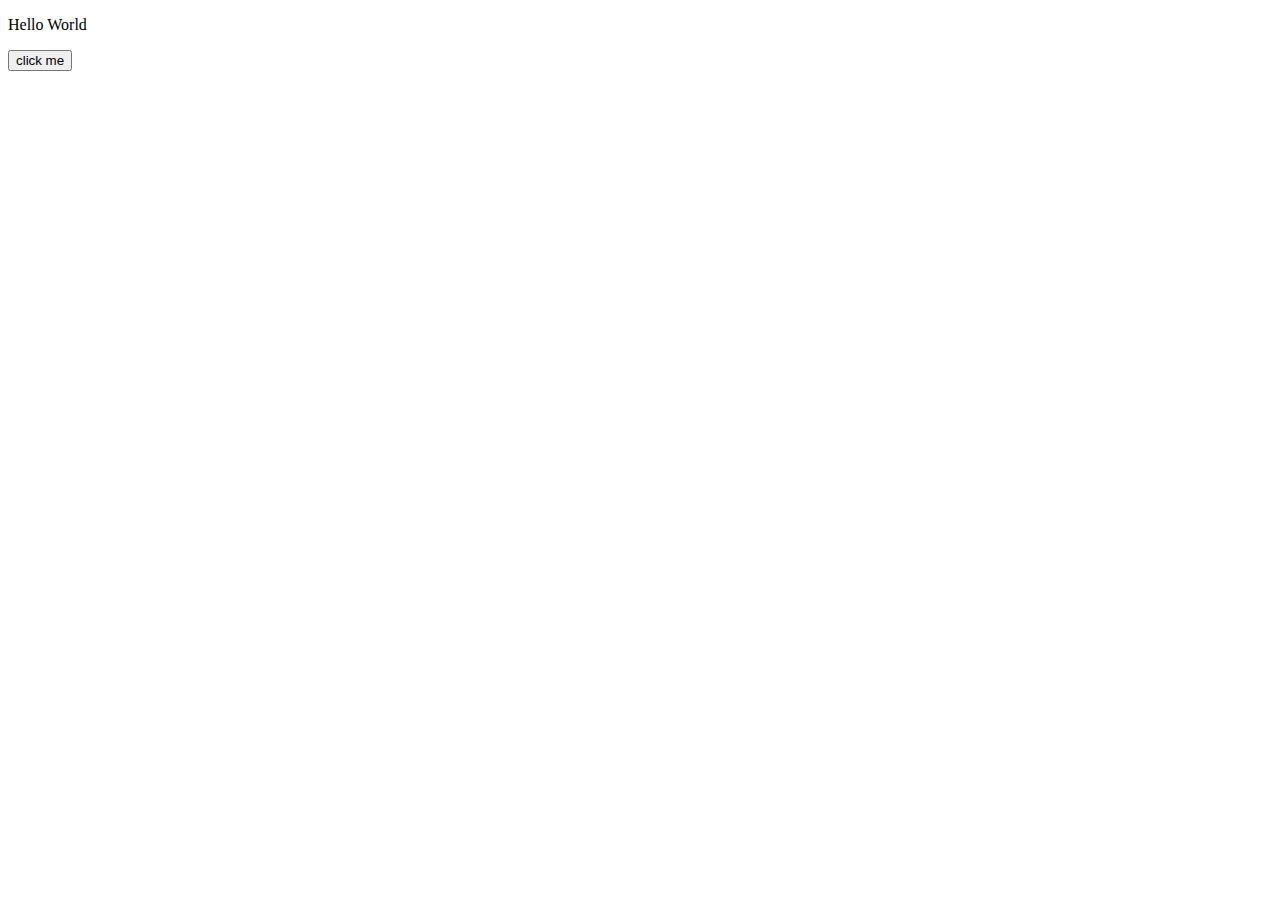
==== index.html @ d2f565fe "i created hello world and button with contend" ====
<!DOCTYPE html>
    <head>
        <title>
            Main Page
        </title>
    </head>
    <body>
        <p>
            Hello World
        </p>
        <button>
            click me
        </button>
    </body>
</html>
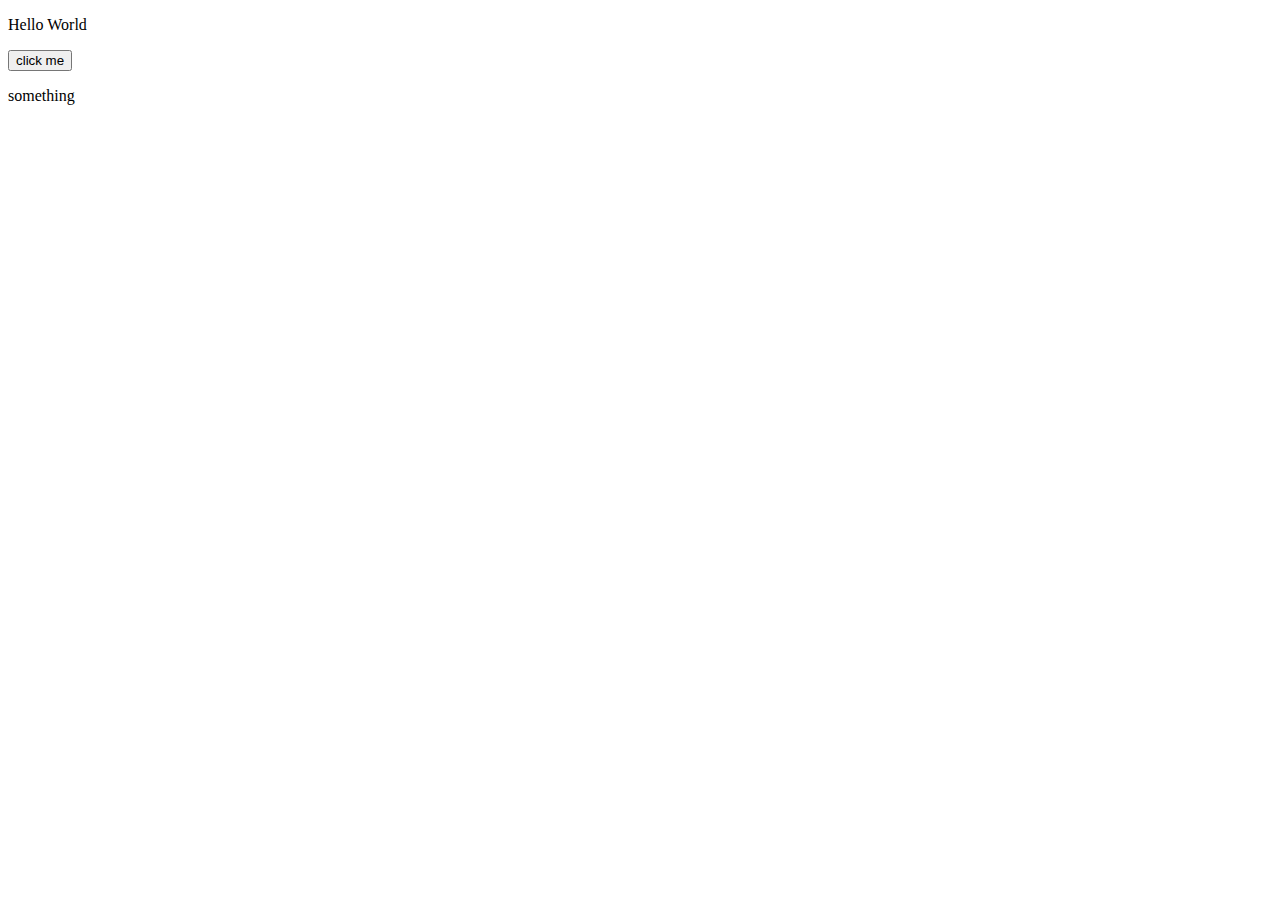
==== commit 27d8e86b: "add some text" ====
--- a/index.html
+++ b/index.html
@@ -11,5 +11,6 @@
         <button>
             click me
         </button>
+        <p>something</p>
     </body>
 </html>